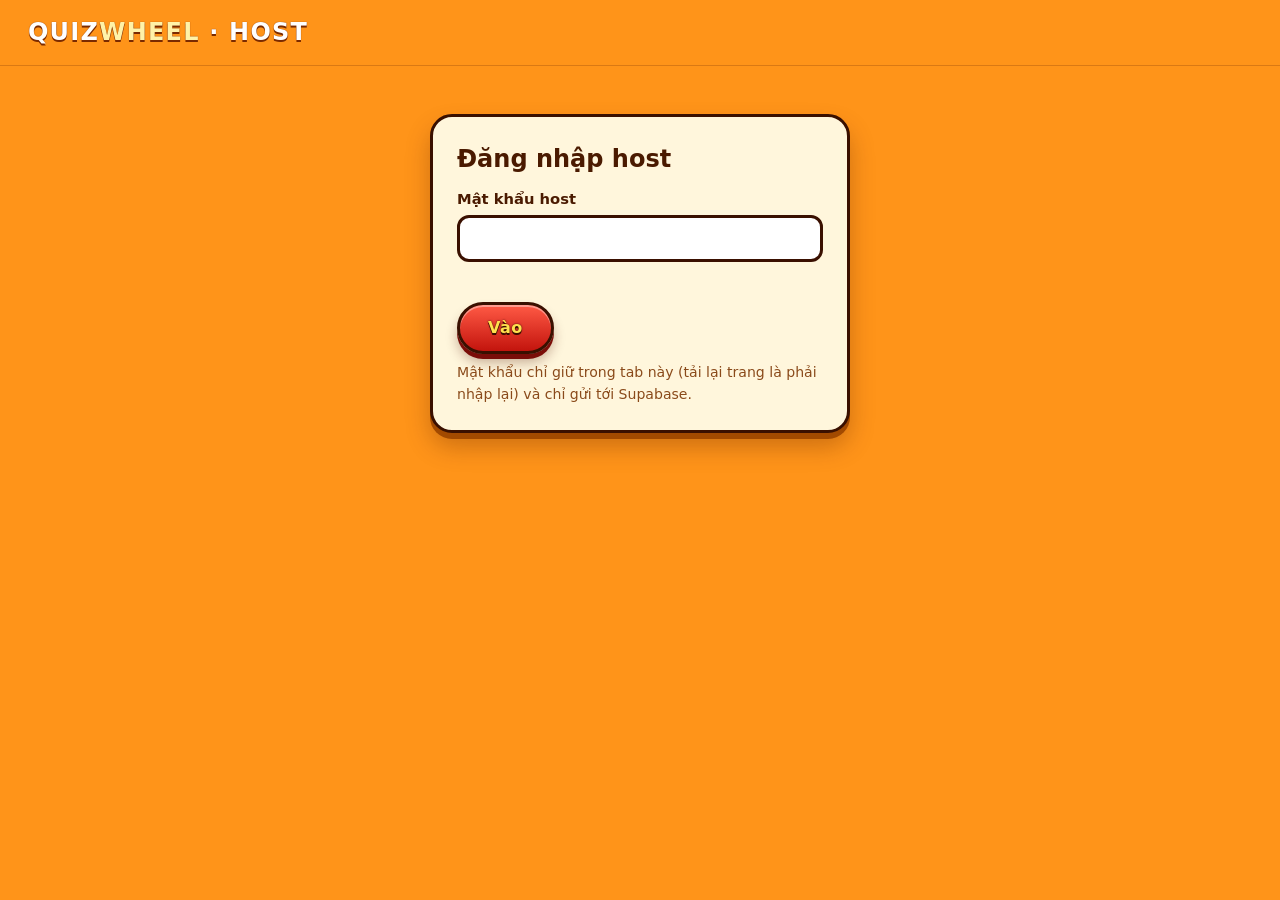
==== host.html @ 3e729d13 "big update" ====
<!DOCTYPE html>
<html lang="vi">
<head>
  <meta charset="UTF-8">
  <meta name="viewport" content="width=device-width, initial-scale=1">
  <meta name="robots" content="noindex,nofollow">
  <title>QuizWheel – Host</title>
  <link rel="stylesheet" href="css/style.css">
  <link rel="stylesheet" href="css/components.css">
  <link rel="stylesheet" href="css/animations.css">
  <style>
    body { padding-bottom: 40px; }
    main { max-width: 1100px; }
    .tabs { display: flex; flex-wrap: wrap; gap: 8px; margin: 0 0 16px; }
    .tabs .btn { padding: 8px 18px; }
    .tabs .btn.active { background: var(--yellow); color: var(--ink); }
    .tbl-wrap { overflow-x: auto; }
    table.tbl { width: 100%; border-collapse: collapse; font-size: .92rem; background: #fff; border: 3px solid var(--ink); border-radius: 12px; overflow: hidden; }
    .tbl th, .tbl td { padding: 7px 10px; border-bottom: 1px solid #e7c98a; text-align: left; vertical-align: middle; }
    .tbl th { background: var(--card-2); white-space: nowrap; }
    .tbl .num { text-align: right; white-space: nowrap; }
    .tbl .off td { opacity: .55; }
    .acts { display: flex; flex-wrap: wrap; gap: 4px 10px; }
    .row { display: flex; flex-wrap: wrap; gap: 10px; align-items: end; margin: 8px 0; }
    .row .field { margin: 0; min-width: 120px; flex: 1; }
    .grid2 { display: grid; grid-template-columns: repeat(auto-fit, minmax(260px, 1fr)); gap: 12px; }
    .dirty { display: inline-block; background: var(--yellow); border: 2px solid var(--ink); border-radius: 999px; padding: 1px 12px; font-weight: 800; font-size: .85rem; }
    .ans-block { border: 2px solid var(--ink); border-radius: 12px; padding: 10px; background: #fff; display: grid; gap: 6px; }
    .ans-block img { max-width: 100%; max-height: 120px; object-fit: contain; border-radius: 8px; }
    .wrow { display: flex; flex-wrap: wrap; gap: 8px; align-items: center; margin: 6px 0; }
    .wrow .w-label { flex: 1; min-width: 140px; }
    .ok-msg { color: #136b3a; font-weight: 800; }
    pre.preview { background: #fff; border: 2px solid var(--ink); border-radius: 12px; padding: 10px; white-space: pre-wrap; overflow-wrap: anywhere; }
    .lose-prev { max-width: 260px; border: 3px solid var(--ink); border-radius: 12px; }
  </style>
</head>
<body>
  <header class="topbar">
    <a class="logo" href="host.html">QUIZ<span>WHEEL</span> · HOST</a>
    <div><button class="nav-link" type="button" id="btn-out" hidden>Thoát</button></div>
  </header>

  <main>
    <!-- Đăng nhập host -->
    <section id="sec-login" class="card" style="max-width:420px;margin:24px auto">
      <h2>Đăng nhập host</h2>
      <form id="login-form" autocomplete="off">
        <label class="field"><span>Mật khẩu host</span><input id="key" type="password" autocomplete="current-password"></label>
        <p class="feedback bad" id="login-err" role="alert"></p>
        <button class="btn btn-primary" id="login-go" type="submit">Vào</button>
      </form>
      <p class="note">Mật khẩu chỉ giữ trong tab này (tải lại trang là phải nhập lại) và chỉ gửi tới Supabase.</p>
    </section>

    <!-- Giao diện host -->
    <section id="sec-app" hidden>
      <div class="tabs" role="tablist" id="tabs"></div>
      <p class="feedback" id="msg" role="status"></p>
      <div id="tab-players"></div>
      <div id="tab-questions" hidden></div>
      <div id="tab-wheels" hidden></div>
      <div id="tab-settings" hidden></div>
      <div id="tab-data" hidden></div>
    </section>
  </main>

  <div class="modal" id="modal" role="dialog" aria-modal="true" aria-labelledby="modal-text" hidden>
    <div class="card modal-box">
      <p id="modal-text"></p>
      <div class="form-actions">
        <button class="btn btn-primary" id="modal-ok" type="button">Đồng ý</button>
        <button class="btn btn-secondary" id="modal-cancel" type="button">Hủy</button>
      </div>
    </div>
  </div>
  <div class="toast" id="toast" role="status" aria-live="polite" hidden></div>

  <script src="js/i18n.js"></script>
  <script src="data/seed.js"></script>
  <script src="js/config.js"></script>
  <script src="js/store.js"></script>
  <script src="js/api.js"></script>
  <script src="js/ui.js"></script>
  <script src="js/host-admin.js"></script>
</body>
</html>
---- css/style.css ----
:root {
  --text: #4a1a00;
  --muted: #8a4a1a;
  --ink: #3a1000;            /* viền nâu đậm kiểu hoạt hình */
  --card: #fff6dc;
  --card-2: #ffe9b0;
  --line: #7a2a00;
  --red: #e5251b;
  --yellow: #ffd21f;
  --good: #2fb36b;
  --bad: #e5251b;
  --cyan: #2f8fe8;           /* giữ tên cũ cho màu nhấn xanh */
}
* { box-sizing: border-box; }
body {
  margin: 0; min-height: 100vh; color: var(--text); background: #ff9419;
  font-family: "Segoe UI", system-ui, sans-serif; line-height: 1.55;
}
.topbar { display: flex; justify-content: space-between; align-items: center; padding: 14px 28px; border-bottom: 1px solid rgba(110,40,0,.25); }
.logo { font-weight: 900; font-size: 1.5rem; letter-spacing: .05em; color: #fff; text-decoration: none; text-shadow: 0 2px 0 #7a2a00, 0 0 1px #7a2a00; }
.logo span { color: #fff2a8; }
main { max-width: 1080px; margin: 0 auto; padding: 24px 20px 24px; }
.screen[hidden] { display: none; }
/* Thuộc tính hidden luôn thắng: tránh lỗi 'display: block/flex' của CSS khác làm phần tử ẩn vẫn hiện (vd. ảnh rỗng thành chấm nhỏ) */
[hidden] { display: none !important; }
h2, h3 { margin: 0 0 10px; color: var(--text); }
.footer { text-align: center; color: #2a0b00; font-size: .85rem; padding: 20px; border-top: 1px solid rgba(110,40,0,.25); }

/* Chữ do host nhập (câu hỏi, đáp án, giải thích, giá trị vòng quay...) có thể rất dài và không có dấu cách:
   cho phép ngắt chữ ở bất kỳ chỗ nào để không làm trang bị kéo rộng ngang */
#quiz-question, #quiz-explain, #quiz-feedback, #quiz-summary, #quiz-outcome, #quiz-verdict,
#typed-question, #wheel-result, #wheel-context, .cell-label, .host-q, .slice-list .label, .reveal-text, .reveal * {
  overflow-wrap: anywhere;
}
---- css/components.css ----
/* ===== Card kiểu game: nền kem, viền nâu đậm, bóng cứng phía dưới ===== */
.card { background: var(--card); border: 3px solid var(--ink); border-radius: 22px; padding: 24px;
  box-shadow: 0 6px 0 #a24a00, 0 14px 24px rgba(90,30,0,.3); }

/* ===== Nút: đỏ bóng, chữ vàng; hover/nhấn thì lún xuống ===== */
.btn { font: inherit; font-weight: 800; letter-spacing: .03em; border: 3px solid var(--ink); border-radius: 999px; padding: 11px 28px; cursor: pointer;
  color: #ffe14d; text-shadow: 0 2px 0 var(--ink), 0 0 2px var(--ink);
  background: linear-gradient(180deg, #ff5a45, #c3140d);
  box-shadow: 0 5px 0 #7a0d08, 0 9px 12px rgba(80,20,0,.3), inset 0 2px 0 rgba(255,255,255,.4);
  transition: transform .08s ease-out, filter .08s ease-out, box-shadow .08s ease-out; }
@media (hover: hover) { .btn:hover:not(:disabled) { transform: translateY(3px); filter: brightness(.85); box-shadow: 0 2px 0 #7a0d08, 0 4px 8px rgba(80,20,0,.3), inset 0 2px 0 rgba(255,255,255,.3); } }
.btn:active:not(:disabled) { transform: translateY(5px); filter: brightness(.8); box-shadow: 0 0 0 #7a0d08, inset 0 2px 0 rgba(255,255,255,.2); }
.btn:focus-visible, .nav-link:focus-visible, .answer:focus-visible, input:focus-visible { outline: 3px solid #fff; outline-offset: 2px; box-shadow: 0 0 0 6px var(--ink); }
.btn:disabled { opacity: .55; cursor: not-allowed; filter: grayscale(.4); }
.btn-secondary { color: #7a2a00; text-shadow: none; background: linear-gradient(180deg, #ffe46b, #ffb92a); box-shadow: 0 5px 0 #b46b00, 0 9px 12px rgba(80,20,0,.3), inset 0 2px 0 rgba(255,255,255,.6); }
.btn-ghost { color: var(--text); text-shadow: none; background: var(--card-2); box-shadow: 0 4px 0 #b9852d, inset 0 2px 0 rgba(255,255,255,.6); }

.nav-link { background: none; border: 0; color: #6b2300; font: inherit; font-weight: 600; padding: 8px 12px; cursor: pointer; border-radius: 10px; }
.nav-link:hover, .nav-link.active { color: #3d1300; background: rgba(255,255,255,.45); }

/* ===== Quiz ===== */
.quiz-card { max-width: 720px; margin: 0 auto; }
.quiz-hud { display: flex; justify-content: space-between; flex-wrap: wrap; gap: 8px; color: var(--muted); font-weight: 600; margin-bottom: 10px; }
.quiz-hud b { color: var(--text); }
.timer.low b { color: var(--bad); }
.progress { height: 14px; background: var(--card-2); border: 2px solid var(--ink); border-radius: 99px; overflow: hidden; margin-bottom: 20px; }
.progress-bar { height: 100%; width: 0; background: linear-gradient(180deg, #ffe46b, #ff8a1f); transition: width .3s; }
.answers { display: grid; gap: 12px; margin-bottom: 14px; }
.answer { font: inherit; font-weight: 600; text-align: left; padding: 14px 18px; border-radius: 16px; border: 3px solid var(--ink); background: #fff; color: var(--text); cursor: pointer;
  box-shadow: 0 4px 0 #b9852d; transition: transform .08s, box-shadow .08s, background .15s; }
@media (hover: hover) { .answer:hover:not(:disabled) { background: #ffe9b0; transform: translateY(2px); box-shadow: 0 2px 0 #b9852d; } }
.answer:active:not(:disabled) { transform: translateY(4px); box-shadow: 0 0 0 #b9852d; }
.answer:disabled { cursor: default; }
.answer.correct { background: #b9f2cf; border-color: #136b3a; box-shadow: 0 4px 0 #136b3a; }
.answer.wrong { background: #ffc4bd; border-color: #8a1009; box-shadow: 0 4px 0 #8a1009; }
.explain { color: var(--muted); font-weight: 500; }

/* ===== Wheel ===== */
.wheel-layout { display: grid; grid-template-columns: 1.2fr 1fr; gap: 24px; align-items: start; }
.wheel-card { text-align: center; }
.wheel-wrap { position: relative; width: min(100%, 460px); margin: 0 auto 22px; }
.wheel-wrap canvas { width: 100%; height: auto; display: block; filter: drop-shadow(0 8px 10px rgba(90,30,0,.4)); }
.pointer { position: absolute; top: -8px; left: 50%; transform: translateX(-50%); width: 0; height: 0; border-left: 17px solid transparent; border-right: 17px solid transparent; border-top: 36px solid var(--red); z-index: 2; filter: drop-shadow(0 0 0 var(--ink)) drop-shadow(2px 0 0 var(--ink)) drop-shadow(-2px 0 0 var(--ink)) drop-shadow(0 2px 0 var(--ink)); }
.wheel-result { min-height: 2em; font-size: 1.4rem; font-weight: 900; color: #c3140d; margin: 14px 0 0; }
.slice-form { display: flex; gap: 8px; }
.slice-form input { flex: 1; min-width: 0; font: inherit; padding: 10px 14px; border-radius: 14px; border: 3px solid var(--ink); background: #fff; color: var(--text); }
.slice-form .btn { padding: 8px 18px; }
.form-error { color: #b4120a; font-weight: 600; min-height: 1.4em; margin: 6px 0; font-size: .9rem; }
.slice-list { list-style: none; padding: 0; margin: 0 0 16px; display: grid; gap: 8px; }
.slice-list li { display: flex; align-items: center; gap: 10px; padding: 8px 12px; background: #fff; border: 2px solid var(--ink); border-radius: 12px; }
.slice-list .dot { width: 16px; height: 16px; border-radius: 50%; border: 2px solid var(--ink); flex: none; }
.slice-list .label { flex: 1; overflow-wrap: anywhere; font-weight: 600; }
.slice-list button { background: none; border: 0; color: #b4120a; font: inherit; font-weight: 700; cursor: pointer; }

/* ===== Màn hình chính: ảnh tiêu đề + nút ảnh ===== */
#screen-home:not([hidden]) { min-height: calc(100vh - 190px); display: flex; }
.home { margin: auto; padding-bottom: 4vh; display: flex; flex-direction: column; align-items: center; gap: 6px; width: 100%; }
.home-title { width: min(680px, 92vw); height: auto; user-select: none; -webkit-user-drag: none; }
.img-btn { display: block; padding: 0; border: 0; background: none; cursor: pointer; width: min(250px, 70vw);
  -webkit-tap-highlight-color: transparent; touch-action: manipulation; transition: transform .08s ease-out, filter .08s ease-out; }
.img-btn img { display: block; width: 100%; height: auto; user-select: none; -webkit-user-drag: none; pointer-events: none; }
.img-btn:focus-visible { outline: 3px solid #fff; outline-offset: 4px; border-radius: 999px; box-shadow: none; }
@media (hover: hover) { .img-btn:hover { transform: translateY(5px) scale(.98); filter: brightness(.78) saturate(1.1); } }
.img-btn.pressed { transform: translateY(5px) scale(.98); filter: brightness(.78) saturate(1.1); }

/* ===== Modal ===== */
.modal { position: fixed; inset: 0; background: rgba(60,20,0,.6); display: grid; place-items: center; padding: 20px; z-index: 10; }
.modal[hidden] { display: none; }
.modal-box { max-width: 420px; text-align: center; }
.modal-box p { color: var(--muted); }

/* ===== Chữ kiểu game: vàng, viền nâu đậm, đổ bóng cứng (cùng phong cách chữ START / SETTING) ===== */
.game-text { font-family: "Baloo 2", "Segoe UI Black", "Arial Black", system-ui, sans-serif; font-weight: 800; line-height: 1.1;
  color: #ffd21f; -webkit-text-stroke: 7px var(--ink); paint-order: stroke fill; stroke-linejoin: round;
  text-shadow: 0 4px 0 var(--ink), 0 6px 6px rgba(60,20,0,.35); letter-spacing: .02em; margin: 0; }

/* ===== Màn hình chọn mức lì xì ===== */
#screen-levels:not([hidden]) { min-height: calc(100vh - 190px); display: flex; }
.levels { margin: auto; width: 100%; display: flex; flex-direction: column; align-items: center; gap: 26px; }
.levels-title { font-size: clamp(2.2rem, 6vw, 3.6rem); text-align: center; }
.level-grid { display: grid; grid-template-columns: repeat(4, minmax(0, 1fr)); gap: 22px; width: min(1000px, 100%); }
.level-btn { display: flex; flex-direction: column; align-items: center; gap: 12px; padding: 0; border: 0; background: none; cursor: pointer; font: inherit;
  -webkit-tap-highlight-color: transparent; touch-action: manipulation; transition: transform .08s ease-out, filter .08s ease-out; }
.level-btn img { display: block; width: 100%; aspect-ratio: 4 / 5; object-fit: cover; border: 4px solid var(--ink); border-radius: 20px;
  box-shadow: 0 6px 0 #a24a00, 0 14px 22px rgba(90,30,0,.35); user-select: none; -webkit-user-drag: none; pointer-events: none; }
.level-price { font-size: clamp(1.6rem, 3vw, 2.3rem); white-space: nowrap; }
.level-btn:focus-visible { outline: 3px solid #fff; outline-offset: 6px; border-radius: 24px; }
@media (hover: hover) { .level-btn:hover { transform: translateY(5px) scale(.98); filter: brightness(.78) saturate(1.1); } }
.level-btn.pressed { transform: translateY(5px) scale(.98); filter: brightness(.78) saturate(1.1); }

.toast { position: fixed; left: 50%; bottom: 28px; transform: translateX(-50%); z-index: 20; padding: 12px 22px; border-radius: 999px;
  background: var(--card); border: 3px solid var(--ink); box-shadow: 0 5px 0 #a24a00; font-weight: 700; color: var(--text); max-width: 90vw; text-align: center; }
.toast[hidden] { display: none; }

/* ===== Quiz: lưới 4 ô đáp án A-D, nền là ảnh meme ===== */
.quiz-card { max-width: 860px; }
.level-chip { background: var(--yellow); border: 2px solid var(--ink); border-radius: 999px; padding: 0 12px; color: var(--ink); font-weight: 800; }
/* Lưới 2 cột; các hàng cao bằng nhau (1fr) để gọn. Ô tự cao lên theo chữ, không còn aspect-ratio cứng */
.answer-grid { display: grid; grid-template-columns: 1fr 1fr; grid-auto-rows: 1fr; gap: 16px; margin: 6px 0 14px; }
/* Ô là flex: huy hiệu và chữ nằm cùng một luồng bố cục (không còn position: absolute cho chữ) nên ô cao theo nội dung */
.answer-cell { position: relative; display: flex; flex-direction: column; justify-content: flex-end; gap: 8px; min-width: 0; min-height: 190px; padding: 8px 12px 10px;
  overflow: hidden; cursor: pointer; font: inherit; color: var(--text); text-align: left;
  background: #fff; border: 4px solid var(--ink); border-radius: 18px; box-shadow: 0 5px 0 #a24a00;
  transition: transform .08s, box-shadow .08s, filter .08s; }
.cell-img { position: absolute; inset: 0; width: 100%; height: 100%; object-fit: cover; pointer-events: none; user-select: none; }
.answer-cell:not(.no-img)::before { content: ""; position: absolute; inset: 0; background: linear-gradient(to top, rgba(40,10,0,.78), transparent 58%); z-index: 1; }
/* Ô có ảnh: huy hiệu ở góc trên trái, chữ nằm đáy ô (margin-top: auto đẩy chữ xuống) */
.cell-badge { position: relative; flex: none; align-self: flex-start; z-index: 5; width: 36px; height: 36px; display: grid; place-items: center;
  background: var(--yellow); border: 3px solid var(--ink); border-radius: 50%; color: var(--ink); font-weight: 900; font-size: 1.1rem; }
.cell-label { position: relative; z-index: 5; min-width: 0; margin-top: auto; text-align: left; overflow-wrap: anywhere;
  font-weight: 800; font-size: clamp(1rem, 2.4vw, 1.4rem); line-height: 1.2; color: #fff; text-shadow: 0 2px 0 var(--ink), 0 0 8px rgba(0,0,0,.7); }
/* Đáp án dài (JS thêm class .long khi > 28 ký tự): giảm chữ nhẹ, vẫn >= 14px */
.answer-cell.long .cell-label { font-size: clamp(.9rem, 2vw, 1.15rem); }
/* Ô không ảnh: huy hiệu bên trái, chữ chiếm hết bề ngang còn lại, canh giữa theo chiều dọc */
.no-img { background: linear-gradient(180deg, #fff, var(--card-2)); flex-direction: row; align-items: center; justify-content: flex-start; gap: 12px; padding: 10px 14px 10px 12px; }
.no-img .cell-badge { align-self: center; }
.no-img .cell-label { flex: 1 1 0; margin-top: 0; color: var(--text); text-shadow: none; }
.cell-mark { position: absolute; inset: 0; z-index: 4; display: none; place-items: center; font-size: 4rem; font-weight: 900; color: #fff; text-shadow: 0 3px 0 var(--ink), 0 0 12px rgba(0,0,0,.6); }
@media (hover: hover) { .answer-cell:hover:not(:disabled) { transform: translateY(3px); filter: brightness(.88); box-shadow: 0 2px 0 #a24a00; } }
.answer-cell:active:not(:disabled) { transform: translateY(5px); box-shadow: 0 0 0 #a24a00; }
.answer-cell:disabled { cursor: default; }
.answer-cell:focus-visible { outline: 3px solid #fff; outline-offset: 2px; box-shadow: 0 0 0 6px var(--ink); }
/* Đáp án sai: phủ đỏ đậm, viền đỏ sáng, dấu ✗ lớn. Đáp án đúng chỉ tô xanh khi người chơi tự chọn trúng. */
.answer-cell.wrong { border-color: #ff2a1a; box-shadow: 0 0 0 4px #b4120a, 0 5px 0 #7a0d08; animation: shake .35s; }
.answer-cell.wrong::after { content: ""; position: absolute; inset: 0; z-index: 3; background: rgba(229,37,27,.6); }
.answer-cell.right { border-color: #136b3a; box-shadow: 0 0 0 4px #2fb36b, 0 5px 0 #136b3a; }
.answer-cell.right::after { content: ""; position: absolute; inset: 0; z-index: 3; background: rgba(47,179,107,.45); }
.answer-cell.wrong .cell-mark, .answer-cell.right .cell-mark { display: grid; }
.feedback { min-height: 1.6em; font-weight: 800; margin: 4px 0; }
.feedback.good { color: #136b3a; }
.feedback.bad { color: #b4120a; }
.form-actions { display: flex; flex-wrap: wrap; gap: 12px; margin-top: 10px; }

/* ===== Màn hình host ===== */
.host { width: 100%; display: flex; flex-direction: column; align-items: center; gap: 22px; }
.host-title { font-size: clamp(2.2rem, 6vw, 3.4rem); text-align: center; }
.host-layout { display: grid; grid-template-columns: minmax(0, 1fr) minmax(0, 1.1fr); gap: 22px; width: 100%; align-items: start; }
.host-left, .host-right { display: grid; grid-template-columns: minmax(0, 1fr); gap: 22px; min-width: 0; }
.host-head { display: flex; justify-content: space-between; align-items: center; gap: 10px; margin-bottom: 8px; }
.host-head h3 { margin: 0; }
.host-head .btn { padding: 8px 16px; }
.host-list { grid-template-columns: minmax(0, 1fr); list-style: none; padding: 0; margin: 0 0 8px; display: grid; gap: 8px; max-height: 340px; overflow-y: auto; }
.host-item { display: flex; align-items: center; gap: 10px; padding: 8px 12px; background: #fff; border: 2px solid var(--ink); border-radius: 12px; }
.host-num { flex: none; width: 28px; height: 28px; display: grid; place-items: center; background: var(--yellow); border: 2px solid var(--ink); border-radius: 50%; font-weight: 800; font-size: .85rem; }
.host-q { flex: 1; min-width: 0; overflow: hidden; text-overflow: ellipsis; white-space: nowrap; font-weight: 600; }
.host-empty { color: var(--muted); padding: 8px 4px; }
.host-tools { display: flex; flex-wrap: wrap; gap: 10px; margin: 10px 0; }
.host-tools .btn { padding: 8px 16px; }
.file-label { position: relative; overflow: hidden; display: inline-block; }
.file-label input { position: absolute; inset: 0; opacity: 0; cursor: pointer; }
.file-label:focus-within { outline: 3px solid #fff; box-shadow: 0 0 0 6px var(--ink); }
.link-btn { background: none; border: 0; font: inherit; font-weight: 700; color: #6b2300; cursor: pointer; text-decoration: underline; padding: 2px 4px; }
.link-btn.danger { color: #b4120a; }
.note { color: var(--muted); font-size: .88rem; margin: 8px 0 0; }
.field { display: grid; gap: 4px; margin: 10px 0; font-weight: 700; font-size: .92rem; }
.field input, .field textarea, .field select, .ans-edit input[type="text"] { font: inherit; font-weight: 500; padding: 9px 12px; border: 3px solid var(--ink); border-radius: 12px; background: #fff; color: var(--text); width: 100%; }
.field textarea { resize: vertical; }
.check { display: flex; align-items: center; gap: 8px; margin: 10px 0; font-weight: 700; }
.ans-edit, .ans-box { border: 3px solid var(--ink); border-radius: 14px; margin: 12px 0; padding: 8px 12px 12px; display: grid; gap: 8px; background: var(--card-2); }
.ans-edit legend, .ans-box legend { font-weight: 900; padding: 0 8px; background: var(--yellow); border: 2px solid var(--ink); border-radius: 999px; }
.radio { display: flex; align-items: center; gap: 8px; font-weight: 700; }
.ans-img-row { display: flex; align-items: center; gap: 10px; flex-wrap: wrap; font-size: .85rem; }
.ans-preview { width: 100%; max-height: 140px; object-fit: cover; border: 3px solid var(--ink); border-radius: 12px; }
.host-hint { text-align: center; color: var(--muted); }

/* ===== Tab trong màn hình host + cấu hình vòng quay ===== */
.tabs { display: flex; flex-wrap: wrap; justify-content: center; gap: 10px; }
.tab { font: inherit; font-weight: 800; padding: 9px 26px; cursor: pointer; color: #6b2300; background: rgba(255,246,220,.7);
  border: 3px solid var(--ink); border-radius: 999px; box-shadow: 0 4px 0 #a24a00; transition: transform .08s, box-shadow .08s; }
.tab[aria-selected="true"] { background: var(--yellow); color: var(--ink); transform: translateY(2px); box-shadow: 0 2px 0 #a24a00; }
.tab:focus-visible { outline: 3px solid #fff; outline-offset: 2px; box-shadow: 0 0 0 6px var(--ink); }
.tab-panel { width: 100%; }
.tab-panel[hidden] { display: none; }
.wheel-host { max-width: 760px; margin: 0 auto; }
.w-form { display: flex; gap: 8px; flex-wrap: wrap; align-items: center; }
.w-form input[type="text"], .w-item .w-label { flex: 1; min-width: 140px; font: inherit; padding: 9px 12px; border: 3px solid var(--ink); border-radius: 12px; background: #fff; color: var(--text); }
.w-form input[type="number"], .w-item .w-count { width: 74px; font: inherit; padding: 9px 8px; border: 3px solid var(--ink); border-radius: 12px; background: #fff; color: var(--text); }
.w-form input[type="color"], .w-item input[type="color"] { width: 44px; height: 42px; padding: 2px; border: 3px solid var(--ink); border-radius: 12px; background: #fff; cursor: pointer; flex: none; }
.w-list { list-style: none; padding: 0; margin: 0 0 8px; display: grid; grid-template-columns: minmax(0, 1fr); gap: 8px; }
.w-item { display: flex; align-items: center; gap: 8px; padding: 6px 10px; background: var(--card-2); border: 2px solid var(--ink); border-radius: 14px; }
.w-unit { font-weight: 700; color: var(--muted); }
.legend-meta { color: var(--muted); font-size: .85rem; font-weight: 700; white-space: nowrap; }

/* ===== Mức Impossible: nhập đáp án bằng bàn phím ===== */
.typed { min-height: 62vh; margin: auto; width: 100%; display: flex; flex-direction: column; align-items: center; justify-content: center; gap: 22px; text-align: center; }
.typed-qcard { max-width: 760px; width: 100%; }
.typed-qcard p { margin: 0; font-size: 1.25rem; font-weight: 700; overflow-wrap: anywhere; }
.typed-title { font-size: clamp(2.2rem, 6vw, 3.6rem); margin: 0; }
.typed-dates { display: flex; flex-direction: column; align-items: center; gap: 18px; width: 100%; }
.date-row { display: flex; align-items: flex-end; justify-content: center; gap: 10px; }
.date-row .slash { font-size: clamp(2rem, 6vw, 3.2rem); }
.blank-dm { width: clamp(64px, 16vw, 110px); }
.blank-y { width: clamp(100px, 24vw, 170px); }
.blank { font: inherit; font-size: 1.6rem; font-weight: 800; text-align: center; color: #fff;
  background: transparent; border: 0; border-bottom: 6px solid var(--ink); border-radius: 0; padding: 6px 4px;
  text-shadow: 0 2px 0 var(--ink), 0 0 2px var(--ink); }
.blank:disabled { opacity: .7; }
.typed-timer { font-weight: 800; color: #fff; text-shadow: 0 2px 0 var(--ink); }
.typed-timer b { color: #fff; }
.typed-timer.low b { color: var(--yellow); }
.win-text { font-family: "Baloo 2", "Segoe UI Black", system-ui, sans-serif; font-size: clamp(1.8rem, 5vw, 2.8rem); line-height: 1.15; margin: 14px 0; }
.lose-img { display: block; max-width: 100%; max-height: 60vh; margin: 12px auto; border: 3px solid var(--ink); border-radius: 16px; }
.date-edit { display: flex; align-items: center; gap: 8px; }
.date-edit input { width: 100%; min-width: 0; font: inherit; padding: 9px 10px; border: 3px solid var(--ink); border-radius: 12px; background: #fff; color: var(--text); text-align: center; }
.date-edit span { font-weight: 800; }

/* ===== Màn hình Setting: "Soạn câu hỏi" ở giữa, bên dưới là thanh Sound rồi thanh Music ===== */
#screen-settings:not([hidden]) { min-height: calc(100vh - 190px); display: flex; }
.settings { margin: auto; width: min(460px, 100%); display: flex; flex-direction: column; align-items: center; gap: 26px; }
.settings-item { width: 100%; font-size: 1.4rem; padding: 16px 24px; }
.vol-row { width: 100%; display: flex; align-items: center; gap: 18px; }
.vol-icon { flex: none; width: 72px; height: 64px; display: grid; place-items: center; padding: 0; border: 0; background: none; cursor: pointer;
  -webkit-tap-highlight-color: transparent; touch-action: manipulation; transition: transform .08s ease-out, filter .08s ease-out; }
.vol-icon img { max-width: 100%; max-height: 100%; image-rendering: pixelated; user-select: none; -webkit-user-drag: none; pointer-events: none; filter: drop-shadow(0 3px 0 rgba(58,16,0,.55)); }
.vol-icon:active { transform: translateY(3px) scale(.96); }
.vol-icon:focus-visible { outline: 3px solid #fff; outline-offset: 3px; border-radius: 14px; }
.vol-slider { --fill: 70%; flex: 1; min-width: 0; height: 28px; margin: 0; background: none; cursor: pointer; -webkit-appearance: none; appearance: none; }
.vol-slider::-webkit-slider-runnable-track { height: 16px; border: 3px solid var(--ink); border-radius: 999px; box-shadow: 0 3px 0 #a24a00;
  background: linear-gradient(90deg, var(--yellow) var(--fill), #fff6dc var(--fill)); }
.vol-slider::-moz-range-track { height: 10px; border: 3px solid var(--ink); border-radius: 999px; box-shadow: 0 3px 0 #a24a00; background: #fff6dc; }
.vol-slider::-moz-range-progress { height: 10px; border-radius: 999px; background: var(--yellow); }
.vol-slider::-webkit-slider-thumb { -webkit-appearance: none; width: 30px; height: 30px; margin-top: -11px; border-radius: 50%;
  background: #fff; border: 4px solid var(--ink); box-shadow: 0 3px 0 #a24a00; }
.vol-slider::-moz-range-thumb { width: 22px; height: 22px; border-radius: 50%; background: #fff; border: 4px solid var(--ink); box-shadow: 0 3px 0 #a24a00; }
.vol-slider:focus-visible { outline: 3px solid #fff; outline-offset: 4px; border-radius: 999px; }

/* ===== Tiêu đề trang chủ: tiếng Việt dùng ảnh, ngôn ngữ khác dùng chữ kiểu game ===== */
.home-title-text { display: none; font-size: clamp(2.2rem, 7vw, 4rem); text-align: center; max-width: min(680px, 92vw); }
html:not([lang="vi"]) .home-title { display: none; }
html:not([lang="vi"]) .home-title-text { display: block; }

/* ===== Mục "Ngôn ngữ": bấm mũi tên để xổ danh sách ===== */
.lang { width: 100%; display: flex; flex-direction: column; align-items: stretch; gap: 12px; }
.lang-toggle { width: 100%; display: flex; align-items: center; justify-content: space-between; gap: 16px; padding: 10px 22px; cursor: pointer; font: inherit;
  background: linear-gradient(180deg, #ffe46b, #ffb92a); border: 3px solid var(--ink); border-radius: 999px;
  box-shadow: 0 5px 0 #b46b00, 0 9px 12px rgba(80,20,0,.3), inset 0 2px 0 rgba(255,255,255,.6);
  transition: transform .08s ease-out, filter .08s ease-out; -webkit-tap-highlight-color: transparent; }
.lang-toggle:active { transform: translateY(3px); box-shadow: 0 2px 0 #b46b00; }
.lang-toggle:focus-visible, .lang-option:focus-visible { outline: 3px solid #fff; outline-offset: 3px; }
.lang-label { font-size: 1.5rem; -webkit-text-stroke-width: 5px; }
.lang-arrow { width: 14px; height: 14px; margin: -6px 6px 0 0; border-right: 5px solid var(--ink); border-bottom: 5px solid var(--ink); border-radius: 2px;
  transform: rotate(45deg); transition: transform .2s ease, margin .2s ease; }
.lang-toggle[aria-expanded="true"] .lang-arrow { transform: rotate(-135deg); margin: 6px 6px 0 0; }
.lang-list { list-style: none; margin: 0; padding: 0; display: grid; gap: 10px; }
.lang-list[hidden] { display: none; }
.lang-option { width: 100%; display: flex; align-items: center; justify-content: space-between; gap: 12px; padding: 10px 22px; cursor: pointer; font: inherit; font-weight: 800; font-size: 1.1rem;
  color: var(--text); background: var(--card); border: 3px solid var(--ink); border-radius: 999px; box-shadow: 0 4px 0 #a24a00; transition: transform .08s, box-shadow .08s; }
.lang-option:active { transform: translateY(2px); box-shadow: 0 2px 0 #a24a00; }
.lang-option.selected { background: var(--yellow); }
.lang-check { color: #136b3a; font-size: 1.3rem; min-width: 1em; text-align: right; }
@media (hover: hover) { .lang-option:hover { filter: brightness(.94); } }

/* ===== Màn hình "reveal": tối đi, tia sáng mờ xoay chậm, chữ lớn nảy lên giữa màn hình ===== */
.reveal { position: fixed; inset: 0; z-index: 30; display: grid; place-items: center; padding: 24px; cursor: pointer;
  background: radial-gradient(circle at 50% 50%, rgba(60,20,0,.55), rgba(20,5,0,.78)); }
.reveal[hidden] { display: none; }
.reveal.show { animation: reveal-dim .35s ease-out both; }
.reveal-rays { position: absolute; left: 50%; top: 50%; width: 200vmax; height: 200vmax; margin: -100vmax 0 0 -100vmax; pointer-events: none;
  background: repeating-conic-gradient(rgba(255,226,120,.30) 0 6deg, transparent 6deg 18deg);
  -webkit-mask-image: radial-gradient(circle, #000 0%, rgba(0,0,0,.55) 12%, transparent 34%); mask-image: radial-gradient(circle, #000 0%, rgba(0,0,0,.55) 12%, transparent 34%);
  filter: blur(3px); animation: rays-spin 24s linear infinite; }
.reveal-text { position: relative; max-width: 92vw; text-align: center; overflow-wrap: anywhere; font-size: clamp(3rem, 13vw, 9rem); -webkit-text-stroke-width: 10px;
  text-shadow: 0 6px 0 var(--ink), 0 0 40px rgba(255,210,31,.75), 0 10px 24px rgba(0,0,0,.5); }
.reveal.show .reveal-text { animation: reveal-pop .55s cubic-bezier(.2,1.4,.4,1) both; }
@keyframes reveal-dim { from { opacity: 0; } to { opacity: 1; } }
@keyframes reveal-pop { from { opacity: 0; transform: scale(.4); } to { opacity: 1; transform: scale(1); } }
@media (prefers-reduced-motion: reduce) { .reveal-rays, .reveal.show .reveal-text { animation: none; } }

/* Bật/tắt đảo vị trí đáp án (tab Câu hỏi > Cài đặt chung) */
.shuffle-box { border: 0; padding: 0; margin: 12px 0 0; display: grid; gap: 8px; }
.shuffle-box legend { padding: 0; margin-bottom: 6px; font-weight: 700; font-size: .92rem; }
.shuffle-box input[type="checkbox"] { width: 20px; height: 20px; accent-color: var(--ink); cursor: pointer; }
.shuffle-box .radio { cursor: pointer; }

/* ===== Tab "Đăng web" (đăng seed.js lên GitHub) ===== */
.publish-card { max-width: 760px; margin: 0 auto; width: 100%; min-width: 0; }
.pub-grid { display: grid; grid-template-columns: repeat(2, minmax(0, 1fr)); gap: 0 14px; }
.pub-grid .field { min-width: 0; }
.pub-token-row { display: flex; flex-wrap: wrap; gap: 8px; align-items: center; }
.pub-token-row input { flex: 1 1 200px; min-width: 0; font: inherit; font-weight: 500; padding: 9px 12px; border: 3px solid var(--ink); border-radius: 12px; background: #fff; color: var(--text); }
.pub-token-row .btn { padding: 8px 16px; }
.pub-guide { margin: 12px 0; padding: 8px 14px; background: var(--card-2); border: 2px solid var(--ink); border-radius: 14px; }
.pub-guide summary { cursor: pointer; font-weight: 800; padding: 4px 0; }
.pub-guide summary:focus-visible { outline: 3px solid #fff; outline-offset: 2px; box-shadow: 0 0 0 6px var(--ink); border-radius: 6px; }
.pub-guide ol { margin: 6px 0 0; padding-left: 22px; overflow-wrap: anywhere; }
.pub-sum-title { margin: 16px 0 6px; }
.pub-summary { margin: 0; padding: 10px 14px 10px 30px; background: #fff; border: 2px solid var(--ink); border-radius: 12px; overflow-wrap: anywhere; }
.pub-warn { color: #b4120a; font-weight: 700; }
.pub-warn:empty { display: none; }
.pub-status { min-height: 1.4em; margin: 6px 0; font-weight: 600; overflow-wrap: anywhere; }
.pub-ok { color: #14532d; font-weight: 800; }
.pub-wait { display: block; margin-top: 4px; color: var(--muted); font-size: .88rem; font-weight: 500; }
.pub-link { color: #6b2300; font-weight: 800; }
.publish-card .form-error { overflow-wrap: anywhere; }

/* ===== Màn hình chọn số câu hỏi: các ô lớn giống ô chọn mức lì xì ===== */
#screen-count:not([hidden]) { min-height: calc(100vh - 190px); display: flex; }
.count-grid { display: flex; flex-wrap: wrap; justify-content: center; gap: 22px; width: min(1000px, 100%); }
.count-btn { display: flex; flex-direction: column; align-items: center; justify-content: center; gap: 6px; width: clamp(130px, 21vw, 200px); aspect-ratio: 4 / 5; padding: 10px;
  font: inherit; cursor: pointer; background: linear-gradient(180deg, #fff6dc, var(--card-2)); border: 4px solid var(--ink); border-radius: 20px;
  box-shadow: 0 6px 0 #a24a00, 0 14px 22px rgba(90,30,0,.35); -webkit-tap-highlight-color: transparent; touch-action: manipulation;
  transition: transform .08s ease-out, filter .08s ease-out, box-shadow .08s ease-out; }
.count-num { font-size: clamp(3.4rem, 8vw, 5.4rem); }
.count-unit { font-weight: 800; font-size: clamp(1rem, 2vw, 1.3rem); color: var(--text); }
.count-locked { font-size: .8rem; font-weight: 700; color: var(--muted); }
@media (hover: hover) { .count-btn:hover:not(:disabled) { transform: translateY(5px) scale(.98); filter: brightness(.85) saturate(1.1); box-shadow: 0 2px 0 #a24a00, 0 6px 10px rgba(90,30,0,.3); } }
.count-btn:active:not(:disabled) { transform: translateY(5px) scale(.98); filter: brightness(.8); box-shadow: 0 1px 0 #a24a00; }
.count-btn:focus-visible { outline: 3px solid #fff; outline-offset: 6px; }
.count-btn:disabled { cursor: not-allowed; opacity: .55; filter: grayscale(.6); }
.count-note { text-align: center; margin: -8px 0 0; }
#q-rule { white-space: pre-line; }

/* Dòng khẩu hiệu "Liều ăn nhiều" dưới tiêu đề "Chọn số câu hỏi": thẻ nâu đậm chữ vàng, hơi nghiêng cho có "điệu" */
.count-sub { margin: -12px 0 4px; padding: 5px 22px 6px; text-align: center; text-transform: uppercase; letter-spacing: .08em; font-weight: 900;
  font-size: clamp(1.05rem, 2.8vw, 1.45rem); color: #ffe14d; background: var(--ink); border-radius: 999px;
  box-shadow: 0 4px 0 #a24a00, 0 8px 14px rgba(90,30,0,.3); transform: rotate(-2deg); }

/* ===== Đăng nhập, thanh người chơi, hộp xác nhận, lịch sử (phiên bản Supabase) ===== */
.userbar { display: flex; align-items: center; gap: 10px; font-weight: 700; color: #3d1300; flex-wrap: wrap; justify-content: flex-end; }
.userbar .user-name { background: rgba(255,255,255,.55); border: 2px solid var(--ink); border-radius: 999px; padding: 2px 12px; }
.userbar .user-turns { font-size: .9rem; }
.login-card { max-width: 420px; margin: 24px auto; }
.login-card .btn { width: 100%; margin-top: 6px; }
.modal { position: fixed; inset: 0; z-index: 50; display: grid; place-items: center; padding: 20px; background: rgba(40,10,0,.6); }
.modal-box { max-width: 440px; width: 100%; }
.modal-box p { margin: 0 0 12px; font-weight: 700; overflow-wrap: anywhere; }
.history-card { max-width: 720px; margin: 0 auto; }
.hist-list { list-style: none; margin: 10px 0 16px; padding: 0; display: grid; gap: 6px; }
.hist-item { display: grid; grid-template-columns: 1.6fr 1fr .6fr 1fr; gap: 8px; align-items: center; padding: 8px 12px; background: var(--card-2); border: 2px solid var(--ink); border-radius: 12px; font-size: .92rem; overflow-wrap: anywhere; }
@media (max-width: 560px) { .hist-item { grid-template-columns: 1fr 1fr; } .topbar { flex-wrap: wrap; gap: 6px; padding: 10px 14px; } }
---- css/animations.css ----
@keyframes screen-in { from { opacity: 0; transform: translateY(10px); } to { opacity: 1; transform: none; } }
.screen:not([hidden]) { animation: screen-in .3s ease-out; }
@keyframes shake { 20%,60% { transform: translateX(-6px); } 40%,80% { transform: translateX(6px); } }
.answer.wrong { animation: shake .35s; }
@keyframes pop { 50% { transform: scale(1.06); } }
.answer.correct, .wheel-result.show { animation: pop .35s; }
@media (prefers-reduced-motion: reduce) {
  *, *::before, *::after { animation: none !important; transition: none !important; }
}
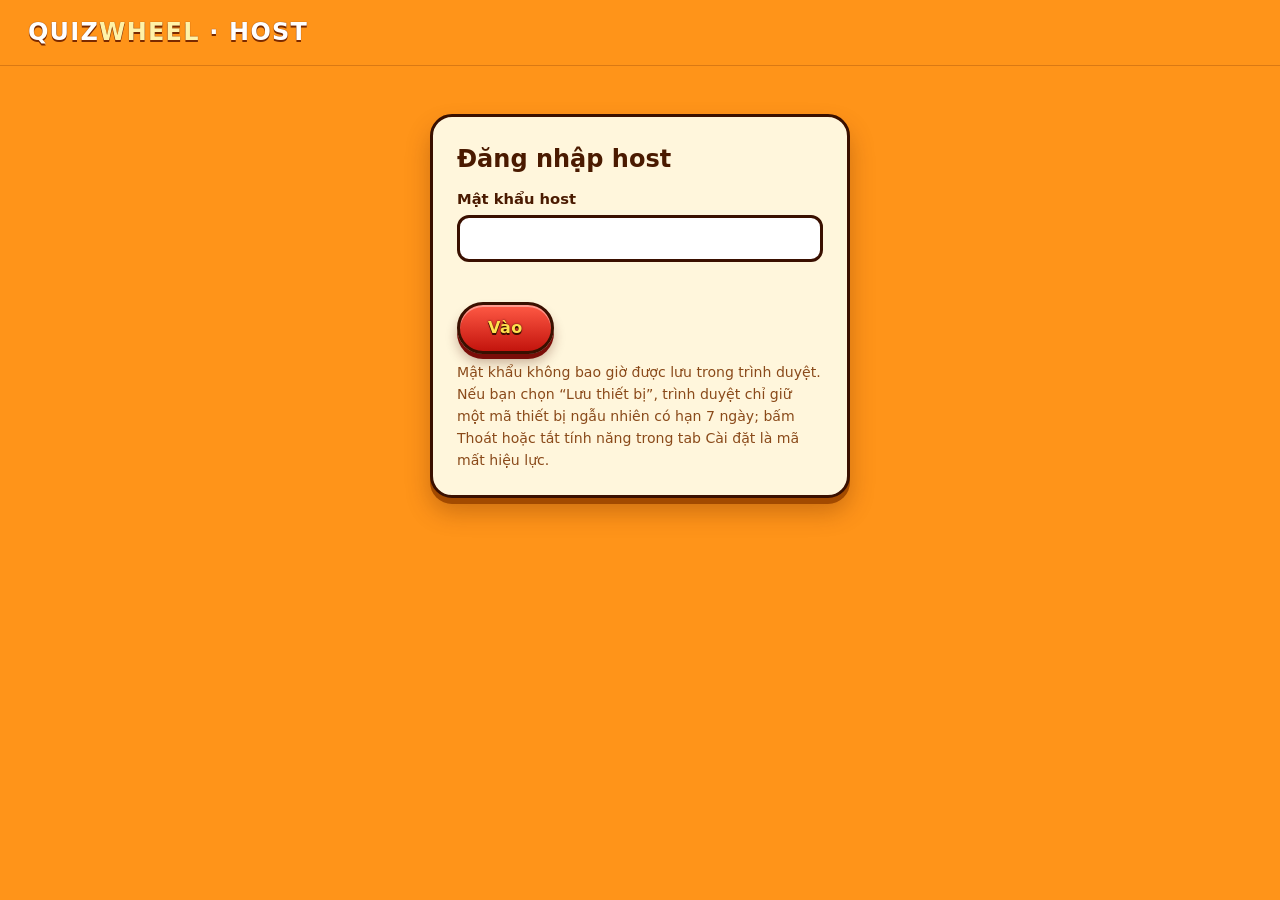
==== commit ad4ab477: "update security" ====
--- a/host.html
+++ b/host.html
@@ -27,6 +27,7 @@
     .dirty { display: inline-block; background: var(--yellow); border: 2px solid var(--ink); border-radius: 999px; padding: 1px 12px; font-weight: 800; font-size: .85rem; }
     .ans-block { border: 2px solid var(--ink); border-radius: 12px; padding: 10px; background: #fff; display: grid; gap: 6px; }
     .ans-block img { max-width: 100%; max-height: 120px; object-fit: contain; border-radius: 8px; }
+    .wrow[hidden] { display: none; }
     .wrow { display: flex; flex-wrap: wrap; gap: 8px; align-items: center; margin: 6px 0; }
     .wrow .w-label { flex: 1; min-width: 140px; }
     .ok-msg { color: #136b3a; font-weight: 800; }
@@ -46,10 +47,11 @@
       <h2>Đăng nhập host</h2>
       <form id="login-form" autocomplete="off">
         <label class="field"><span>Mật khẩu host</span><input id="key" type="password" autocomplete="current-password"></label>
+        <label class="wrow" id="trust-row" hidden><input type="checkbox" id="trust"><span>Lưu thiết bị này an toàn trong 7 ngày (vào web và tải lại trang không cần nhập lại mật khẩu)</span></label>
         <p class="feedback bad" id="login-err" role="alert"></p>
         <button class="btn btn-primary" id="login-go" type="submit">Vào</button>
       </form>
-      <p class="note">Mật khẩu chỉ giữ trong tab này (tải lại trang là phải nhập lại) và chỉ gửi tới Supabase.</p>
+      <p class="note">Mật khẩu không bao giờ được lưu trong trình duyệt. Nếu bạn chọn “Lưu thiết bị”, trình duyệt chỉ giữ một mã thiết bị ngẫu nhiên có hạn 7 ngày; bấm Thoát hoặc tắt tính năng trong tab Cài đặt là mã mất hiệu lực.</p>
     </section>
 
     <!-- Giao diện host -->
--- a/css/components.css
+++ b/css/components.css
@@ -328,3 +328,9 @@
 .hist-list { list-style: none; margin: 10px 0 16px; padding: 0; display: grid; gap: 6px; }
 .hist-item { display: grid; grid-template-columns: 1.6fr 1fr .6fr 1fr; gap: 8px; align-items: center; padding: 8px 12px; background: var(--card-2); border: 2px solid var(--ink); border-radius: 12px; font-size: .92rem; overflow-wrap: anywhere; }
 @media (max-width: 560px) { .hist-item { grid-template-columns: 1fr 1fr; } .topbar { flex-wrap: wrap; gap: 6px; padding: 10px 14px; } }
+
+/* Câu hỏi 3–6 đáp án và câu tự luận */
+.answer-grid[hidden], .essay-box[hidden] { display: none; }
+.answer-grid[data-n="3"] .answer-cell:last-child, .answer-grid[data-n="5"] .answer-cell:last-child { grid-column: 1 / -1; }
+.essay-box { display: grid; gap: 12px; margin: 6px 0 14px; }
+.essay-box input { font-size: 1.2rem; }
